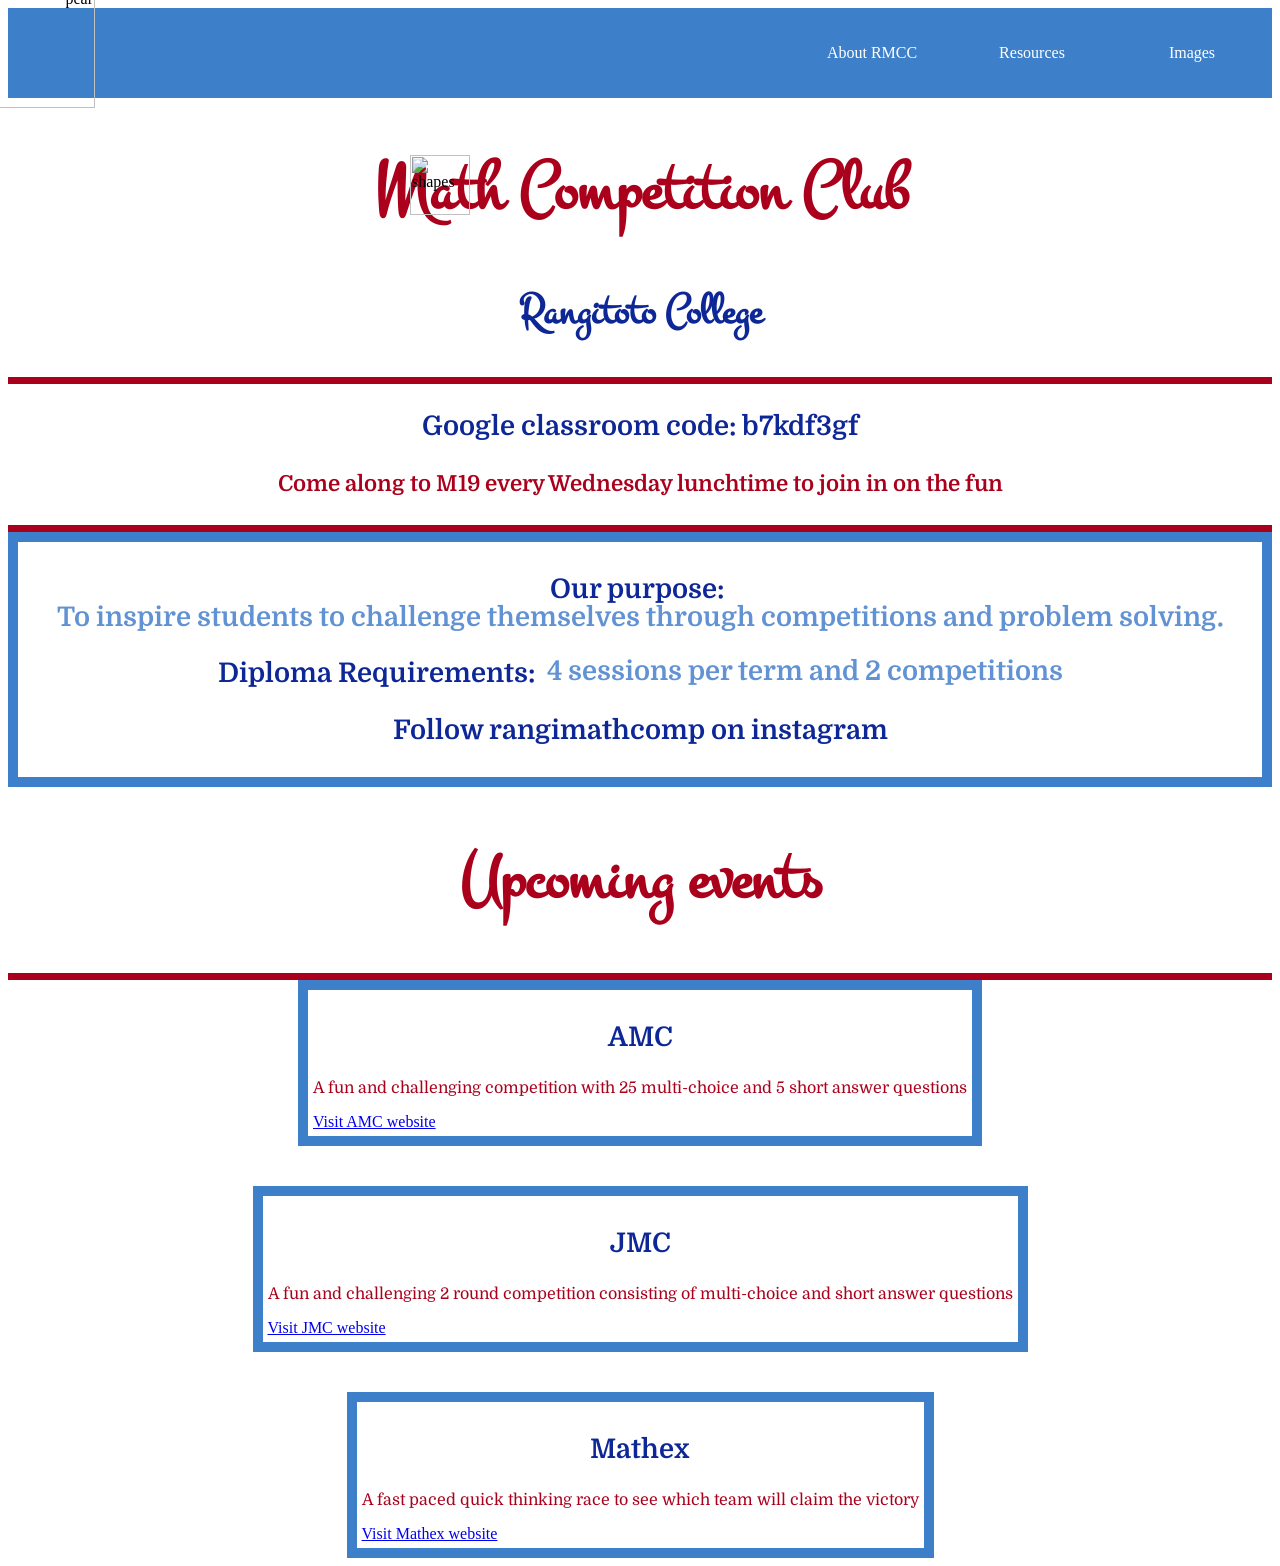
==== index.html @ 63c7f999 "Update index.html" ====
<html>
    <link rel="preconnect" href="https://fonts.googleapis.com">
    <link rel="preconnect" href="https://fonts.gstatic.com" crossorigin>
    <link href="https://fonts.googleapis.com/css2?family=Delius&family=Domine:wght@436&family=Montez&family=Playwrite+IE:wght@100&display=swap" rel="stylesheet">
   
    <title>Website</title>
    <link rel="stylesheet" href="style.css">
    

    <body>
        <div class="menu">
            <img src="pear.svg" alt="pear" class="pear">
            <ul>
                <li><a href="index.html" class="active">About RMCC</a></li>
                <li><a href="competitions.html" >Resources</a></li>
                <li><a href="thirdpage.html">Images</a></li>
            </ul>
        </div>

        <div>
            <img src="img4.png" alt="shapes" class="geo">
        </div>
        <div>
            <h1>Math Competition Club</h1>
        </div>
        <h2>Rangitoto College</h2>
        <h7>if you can see this text... well you shouldn't be able to</h7>
        <h3>Google classroom code: b7kdf3gf </h3> 
        <h4>Come along to M19 every Wednesday lunchtime to join in on the fun</h4>
        <h7>if you can see this text... well you shouldn't be able to</h7>
        <div class="box">
            <h3>Our purpose:&nbsp; <span> To inspire students to challenge themselves through competitions and problem solving.</span></h3>
            <h3> Diploma Requirements: &nbsp;<span>  4 sessions per term and 2 competitions</span> </h3>
            <h3> Follow rangimathcomp on instagram </h3>
        </div>
       
        <h1> Upcoming events </h1>
        <h7>if you can see this text... well you shouldn't be able to</h7>
            
            <div class="grid">
            <div class="section">
                <h3> AMC </h3>
                <p> A fun and challenging competition with 25 multi-choice and 5 short answer questions  </p>
                <a href="https://amt.edu.au/amc">Visit AMC website</a>
            </div>

            <div class="section">
                <h3> JMC </h3>
                <p> A fun and challenging 2 round competition consisting of multi-choice and short answer questions  </p>
                <a href="https://www.maths.otago.ac.nz/jmc/">Visit JMC website</a>
            </div>      
            
            <div class="section">
                <h3> Mathex </h3>
                <p> A fast paced quick thinking race to see which team will claim the victory </p>
                <a href="https://www.aucklandmaths.org.nz/mathex/">Visit Mathex website</a>
            </div>
            
            
    </body>
    
    

</html>
---- style.css ----
h1 {
    font-size: 70px;
    color: rgb(170, 0, 28);
    width: 100%;
    text-align: center;
    display: flex;
    flex-wrap: wrap;
    justify-content: center;
    font-family: Montez;
}
h2 {
     font-size:44px;
     color: rgb(14, 39, 151);
     text-align: center;
     display: flex;
     flex-wrap: wrap;
     justify-content: center;
     font-family: Montez;
}
h3 {
     font-size: 27px;
     color: rgb(14, 39, 151);
     margin-right: 40px;
     width: 100%;
     text-align: center;
     display: flex;
     flex-wrap: wrap;
     justify-content: center;
     font-family: Domine;
     font-weight: bold;
}
h4 {
     font-size: 22px;
     display: flex;
     flex-wrap: wrap;
     justify-content: center;
     text-align: center;
     color: rgb(170, 0, 28);
     font-family: Domine;
}
h5 {
     font-size: 20px;
     display: flex;
     flex-wrap: wrap;
     justify-content: center;
     text-align: center;
     font-family: Domine;
}
h6 {
     font-size: 27px;
     color: rgb(14, 39, 151);
     width: 100%;
     text-align: left;
     display: flex;
     flex-wrap: wrap;
     font-family: Delius;}

h7 {
     font-size:6px;
     display: flex;
     flex-wrap: wrap;
     justify-content: center;
     text-align: center;
     color: rgb(170, 0, 28);
     background-color: rgb(170, 0, 28);
     height: 7px;
     font-family: Domine;
     gap: 5px;
}
p {
     font-size: 16px;
     display: flex;
     flex-wrap: wrap;
     justify-content: center;
     text-align: center;
     color: rgb(170, 0, 28);
     font-family: Domine;
}
span { 
     text-align:justify; 
     color:rgb(97, 146, 211);
     justify-content: center; 
     line-height: 1; 
     
}
div.section {
     border: 10px solid rgb(62,127,202);
     padding: 5px;
     gap: 5px;
     
}
div.box {
     border: 10px solid rgb(62, 127, 203);
     padding: 5px;
     gap: 5px;
}  
.menu{
     background:rgb(62, 127, 202);
     text-align: right;
     height: 90px;
}

.menu ul{
     display: inline-flex;
     list-style: none;
}

.menu ul li{
     width: 120px;
     margin: 0px;
     padding: 20px;
}

.menu ul li a {
     text-decoration: none;
     color: white;
     text-align: center;
}
.hover-box, .menu ul li:hover{
     background: rgb(9, 56, 117);
     width:120px;
     height:20px;     
}
.menu li a{
     display: block;
     text-decoration: none;
}


.hover-box {
     padding: 10px;
     margin: 5px;}

.grid {
  display: flex;
  flex-wrap: wrap;
  justify-content: center;
  gap: 40px;
  
}

img.pear {
     position: absolute;
     left: -25px;
     top: -12px;
     width: 120px;
     height: 120px;
}
.blob{
     width:160px;
     height:40px;
     background:#6bd04d;
     border-radius:40px;
     text-align: center;
     position: absolute;
}    
     

div .pencil{
     display: flex;
     justify-content: center;
     width: auto;
     height: auto;
     padding: 10px;

}
.pencil{
     display: flex;
     gap: 10px; 
}
div .geo{
     display: flex;
     justify-content: center;
     padding: 10px;
}
.geo{ 
     width: 60px;
     height: auto; 
     display: flex;
     flex-wrap: wrap;
     gap: 10px; 
     position: absolute;
     left: 400px;
     top: 145px;
}
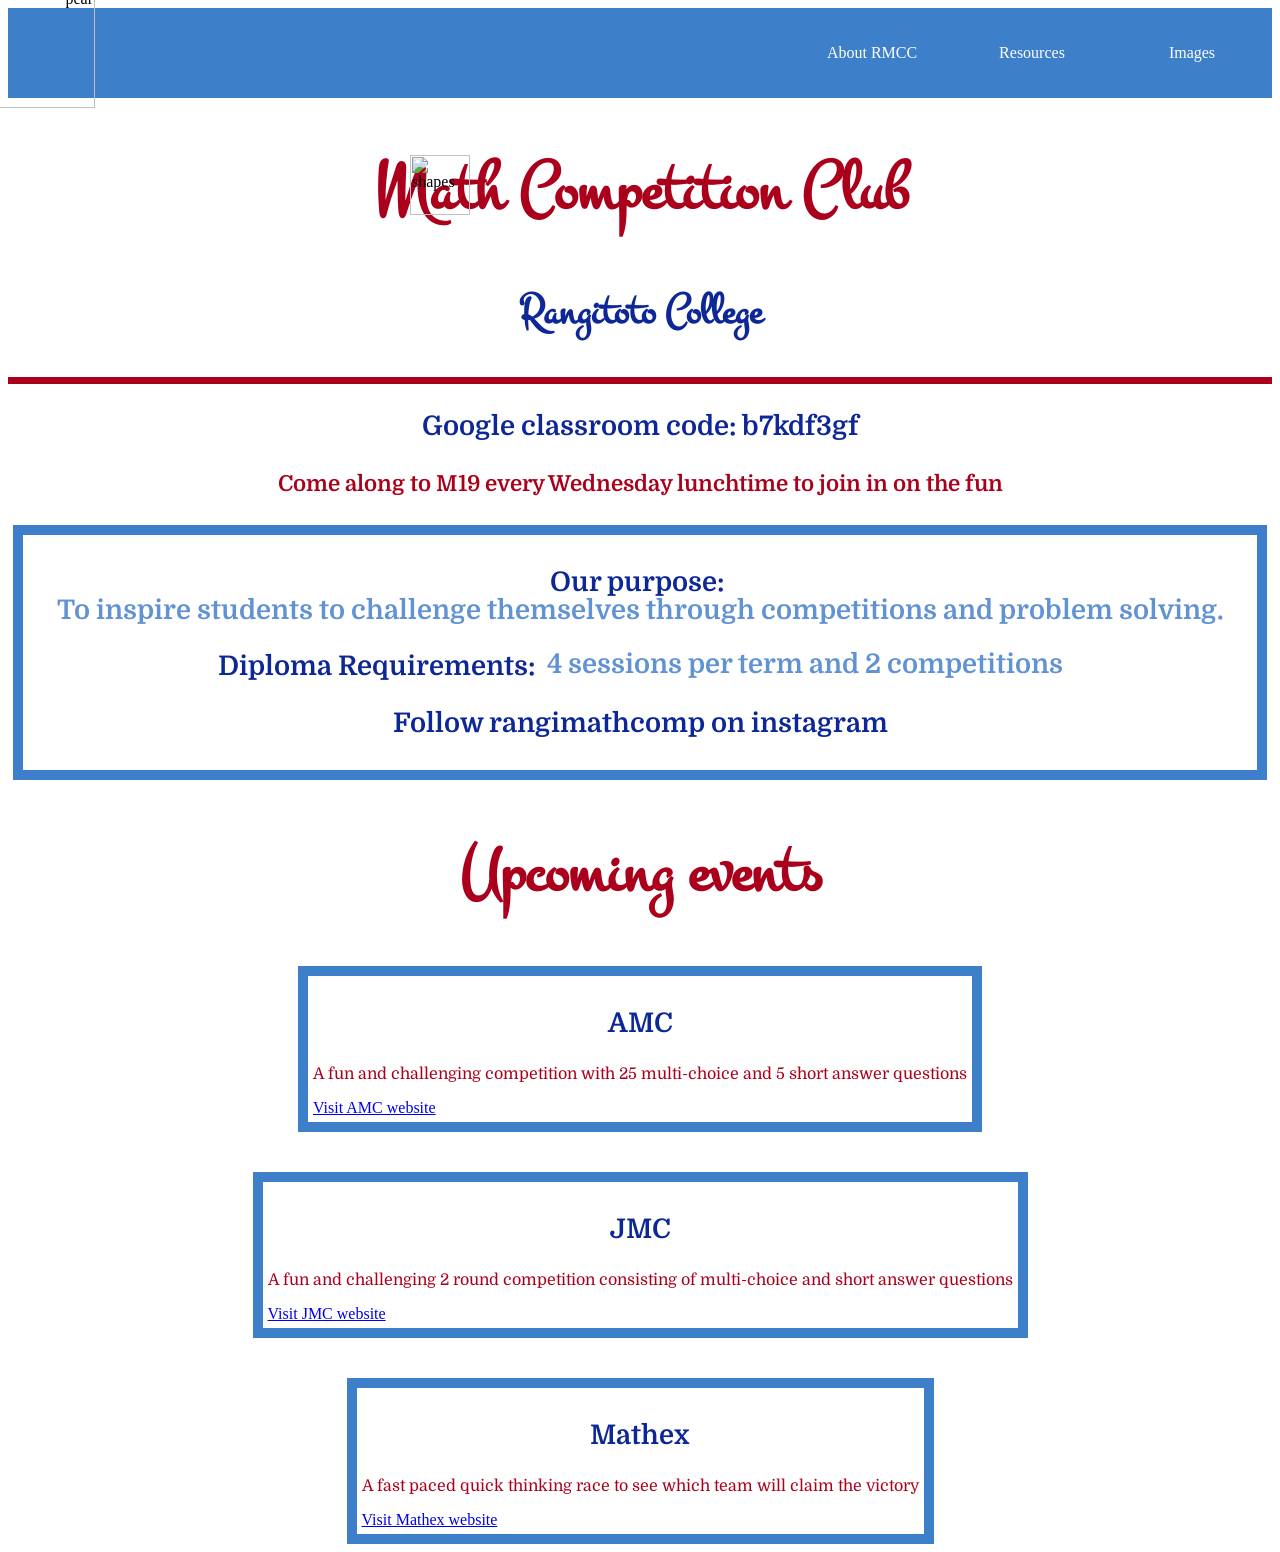
==== commit 79639311: "Update index.html" ====
--- a/index.html
+++ b/index.html
@@ -27,7 +27,6 @@
         <h7>if you can see this text... well you shouldn't be able to</h7>
         <h3>Google classroom code: b7kdf3gf </h3> 
         <h4>Come along to M19 every Wednesday lunchtime to join in on the fun</h4>
-        <h7>if you can see this text... well you shouldn't be able to</h7>
         <div class="box">
             <h3>Our purpose:&nbsp; <span> To inspire students to challenge themselves through competitions and problem solving.</span></h3>
             <h3> Diploma Requirements: &nbsp;<span>  4 sessions per term and 2 competitions</span> </h3>
@@ -35,7 +34,6 @@
         </div>
        
         <h1> Upcoming events </h1>
-        <h7>if you can see this text... well you shouldn't be able to</h7>
             
             <div class="grid">
             <div class="section">
--- a/style.css
+++ b/style.css
@@ -92,7 +92,8 @@
 div.box {
      border: 10px solid rgb(62, 127, 203);
      padding: 5px;
-     gap: 5px;
+     gap: 10px;
+     margin: 5px;
 }  
 .menu{
      background:rgb(62, 127, 202);
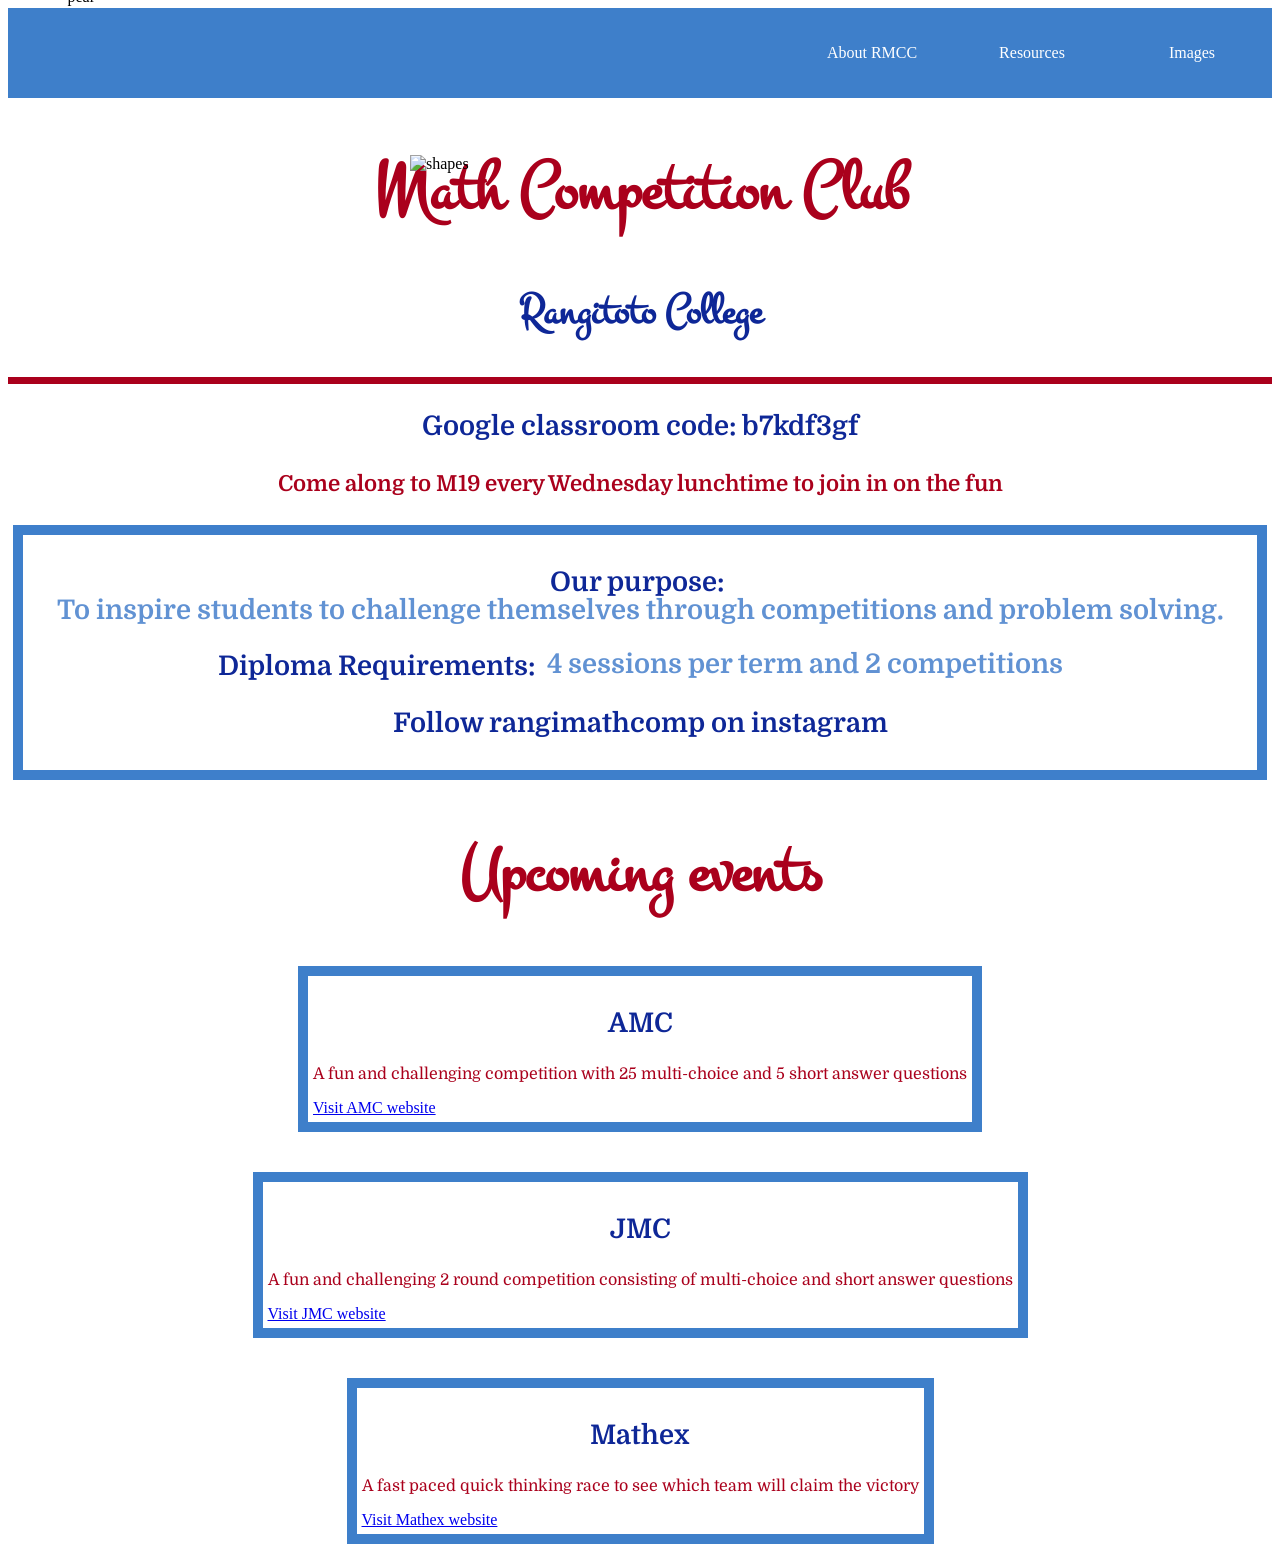
==== commit b98f2b3f: "Update index.html" ====
--- a/index.html
+++ b/index.html
@@ -1,4 +1,4 @@
-<html>
+<!DOCTYPE html>
     <link rel="preconnect" href="https://fonts.googleapis.com">
     <link rel="preconnect" href="https://fonts.gstatic.com" crossorigin>
     <link href="https://fonts.googleapis.com/css2?family=Delius&family=Domine:wght@436&family=Montez&family=Playwrite+IE:wght@100&display=swap" rel="stylesheet">
@@ -35,12 +35,12 @@
        
         <h1> Upcoming events </h1>
             
-            <div class="grid">
-            <div class="section">
-                <h3> AMC </h3>
-                <p> A fun and challenging competition with 25 multi-choice and 5 short answer questions  </p>
-                <a href="https://amt.edu.au/amc">Visit AMC website</a>
-            </div>
+        <div class="grid">
+        <div class="section">
+            <h3> AMC </h3>
+            <p> A fun and challenging competition with 25 multi-choice and 5 short answer questions  </p>
+            <a href="https://amt.edu.au/amc">Visit AMC website</a>
+        </div>
 
             <div class="section">
                 <h3> JMC </h3>
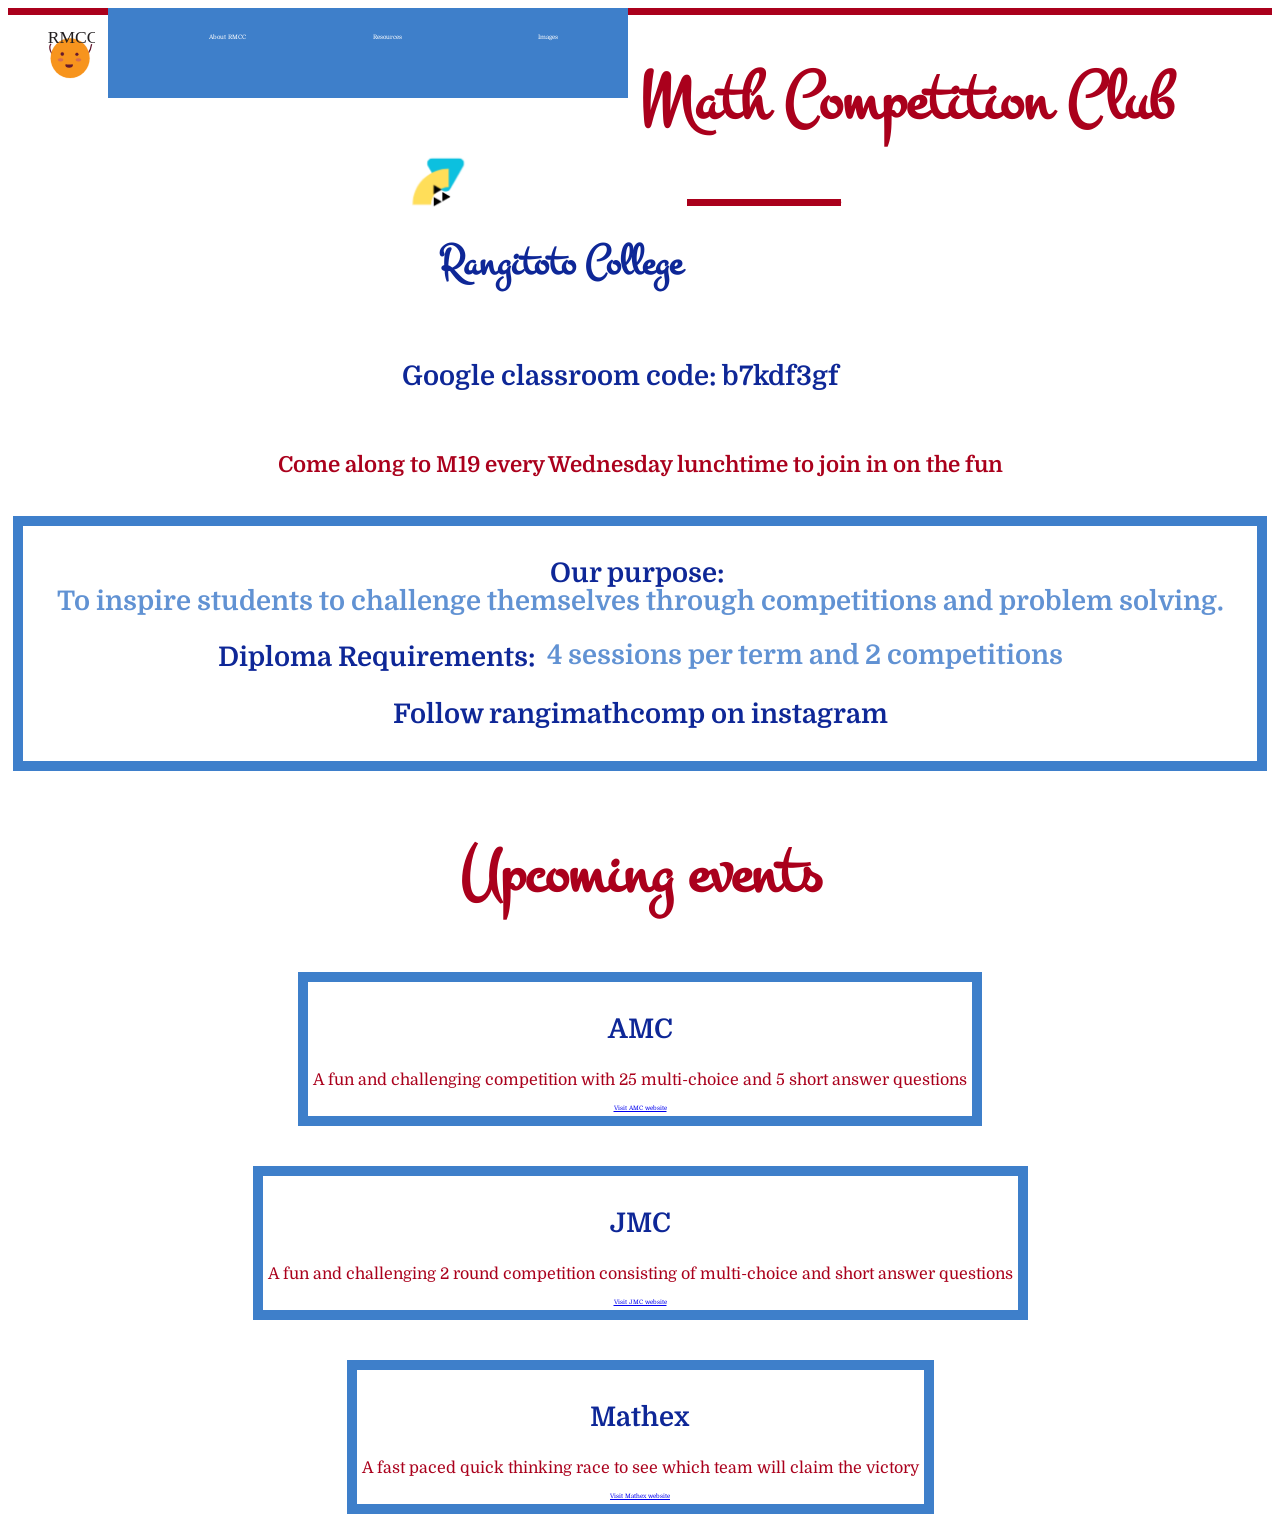
==== commit f15dd40b: "Update index.html" ====
--- a/index.html
+++ b/index.html
@@ -5,6 +5,7 @@
    
     <title>Website</title>
     <link rel="stylesheet" href="style.css">
+    <h7 role="heading" aria-level=7">
     
 
     <body>
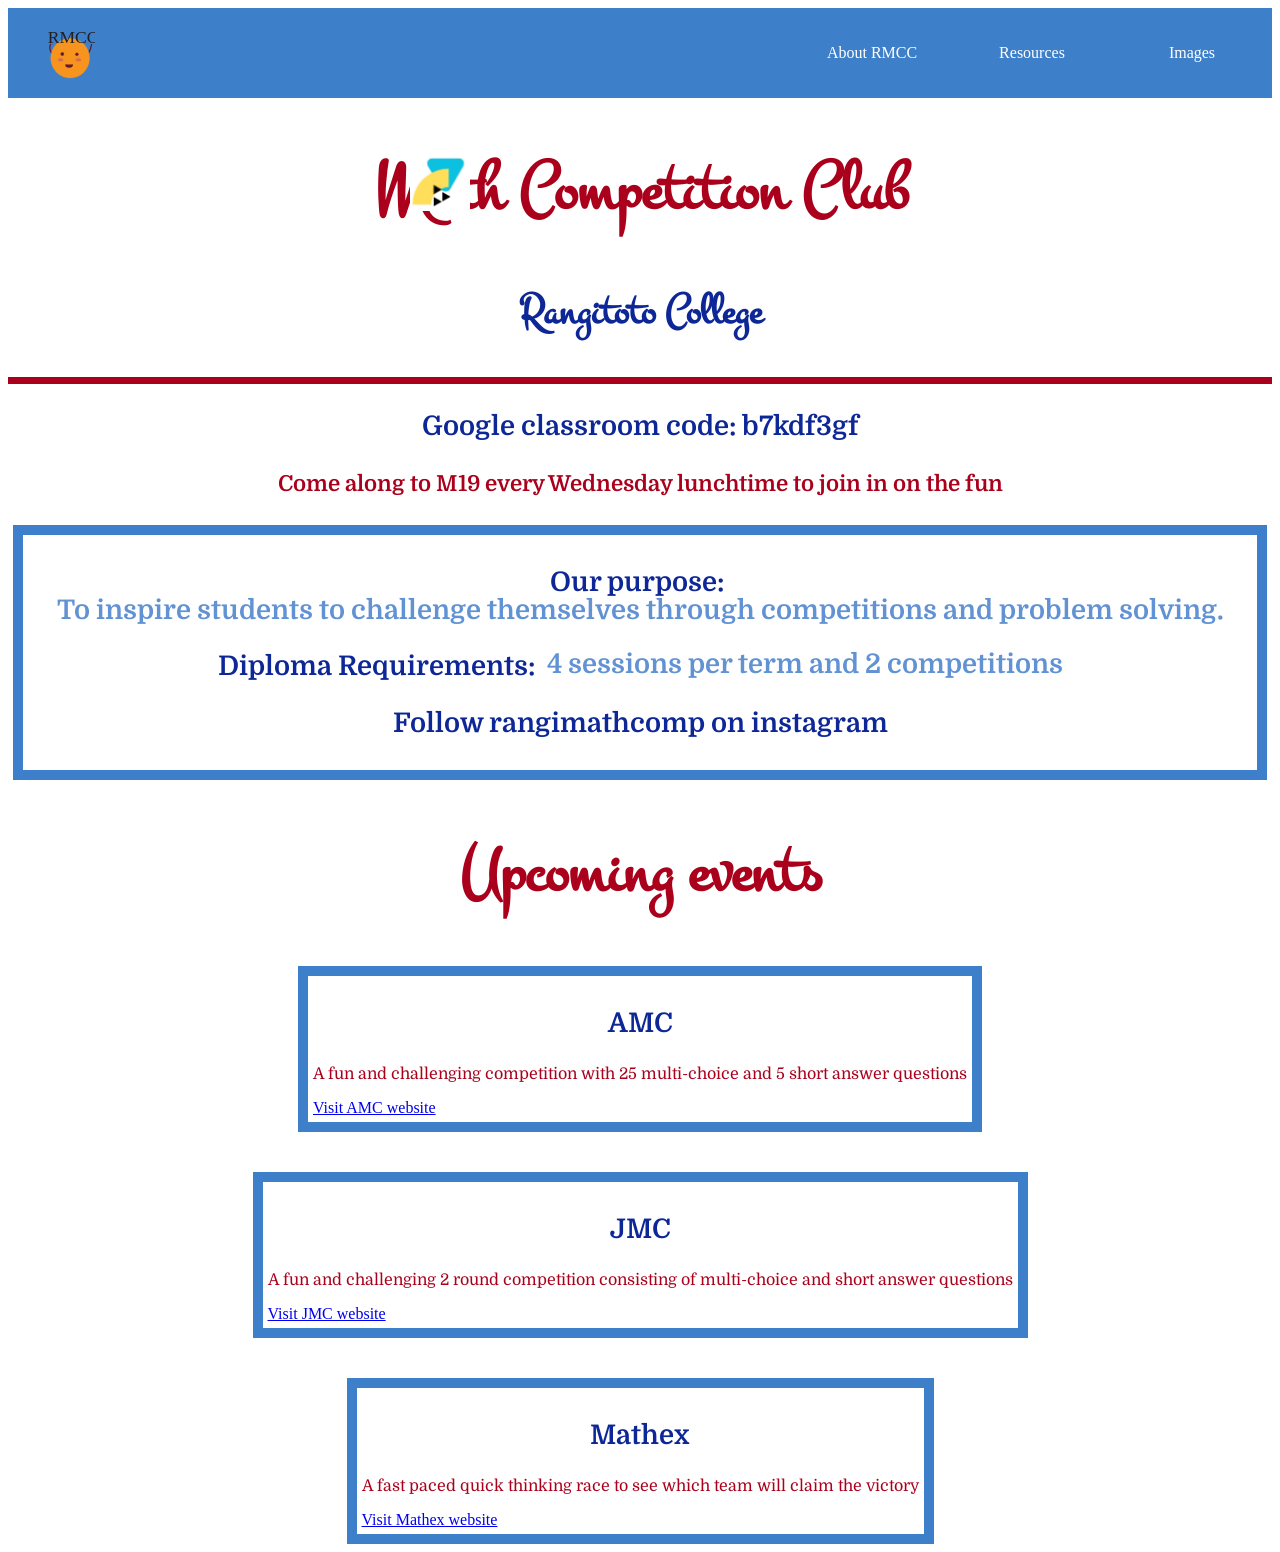
==== commit 04ec51cd: "Update index.html" ====
--- a/index.html
+++ b/index.html
@@ -4,8 +4,7 @@
     <link href="https://fonts.googleapis.com/css2?family=Delius&family=Domine:wght@436&family=Montez&family=Playwrite+IE:wght@100&display=swap" rel="stylesheet">
    
     <title>Website</title>
-    <link rel="stylesheet" href="style.css">
-    <h7 role="heading" aria-level=7">
+    <link rel="stylesheet" href="style.css"
     
 
     <body>
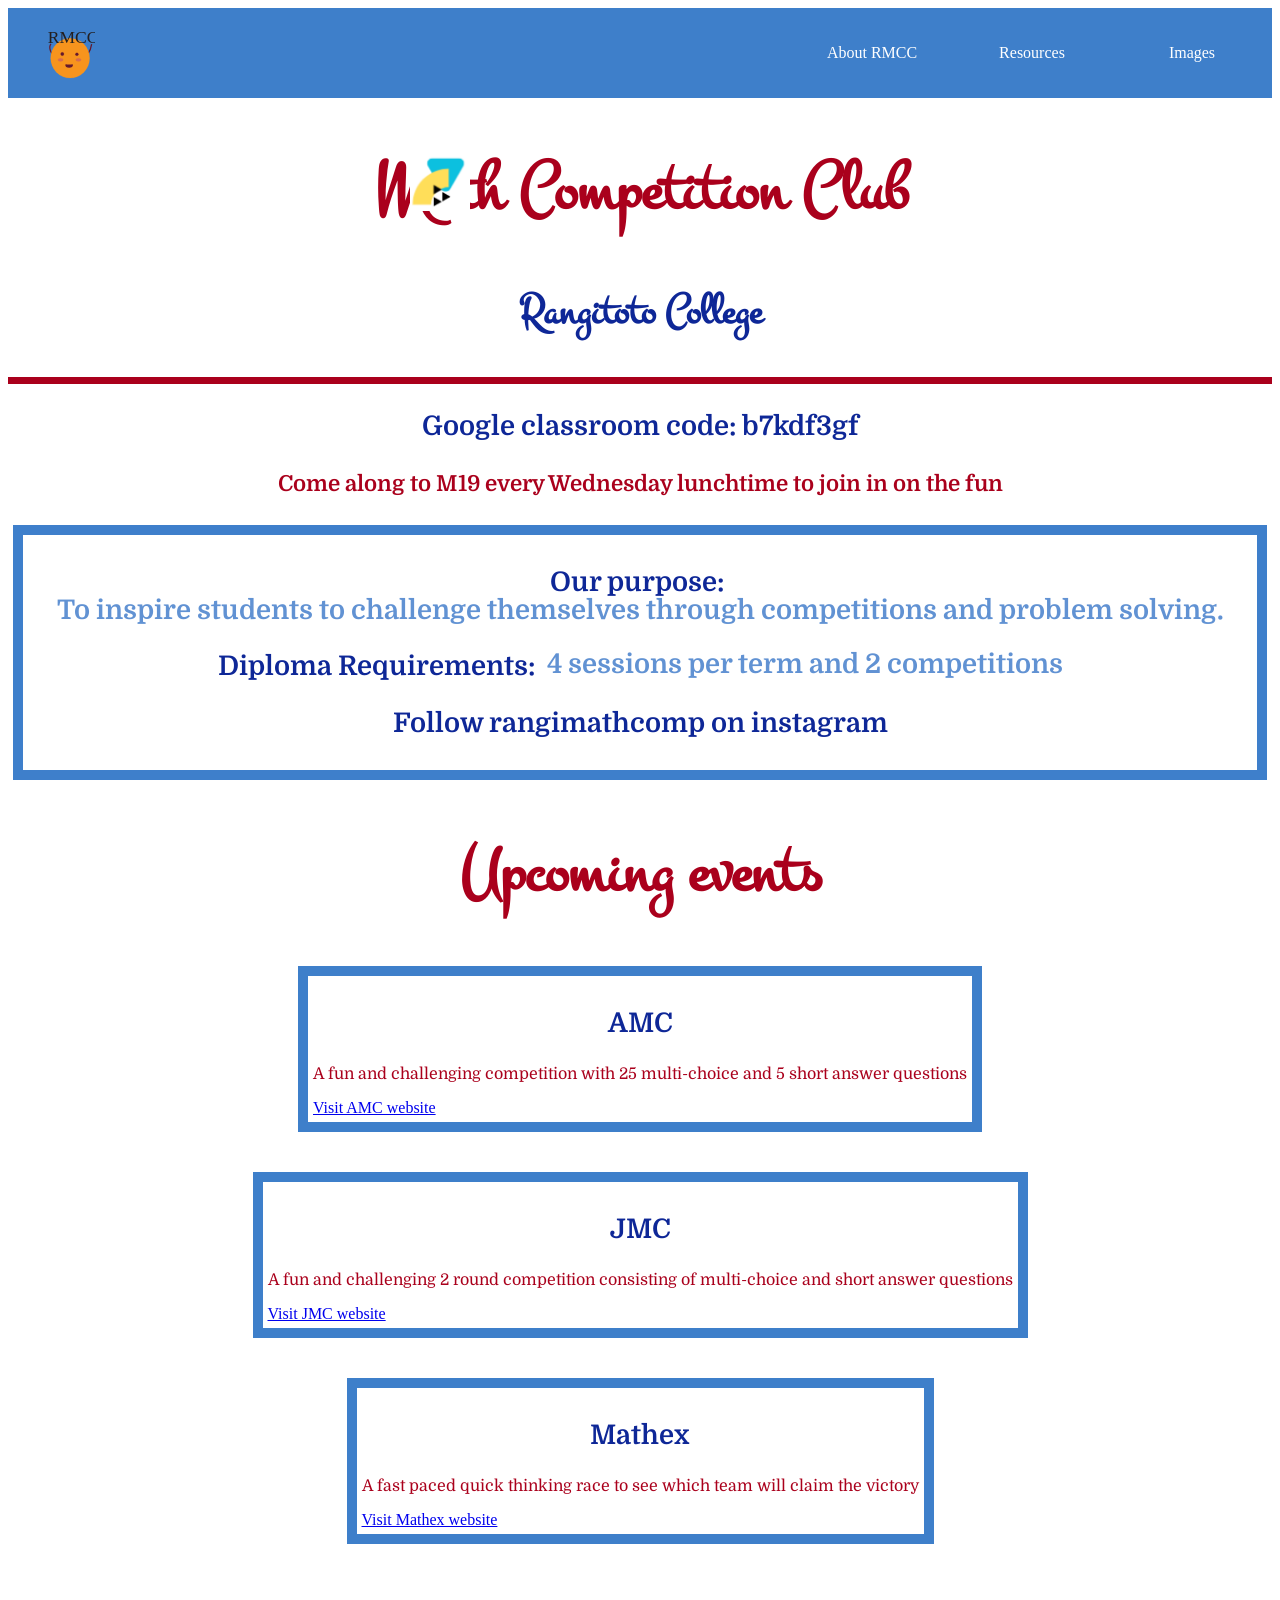
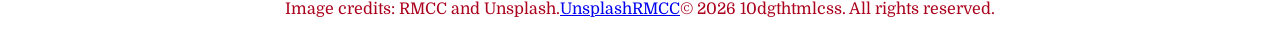
==== commit 980f1191: "Update index.html" ====
--- a/index.html
+++ b/index.html
@@ -10,7 +10,7 @@
     <body>
         <div class="menu">
             <img src="pear.svg" alt="pear" class="pear">
-            <ul>
+            <ul>    
                 <li><a href="index.html" class="active">About RMCC</a></li>
                 <li><a href="competitions.html" >Resources</a></li>
                 <li><a href="thirdpage.html">Images</a></li>
@@ -56,7 +56,15 @@
             
             
     </body>
-    
+    <footer>
+        <p>
+            Image credits: RMCC and Unsplash. 
+            
+            <a href="https://unsplash.com/photos/a-blackboard-with-a-lot-of-writing-on-it-OPpCbAAKWv8">Unsplash</a>
+            <a href="https://www.rangitoto.school.nz/clubs-activities/maths-competition-club/">RMCC</a>
+            © 2026 10dgthtmlcss. All rights reserved.
+         </p>
+    </footer>
     
 
 </html>
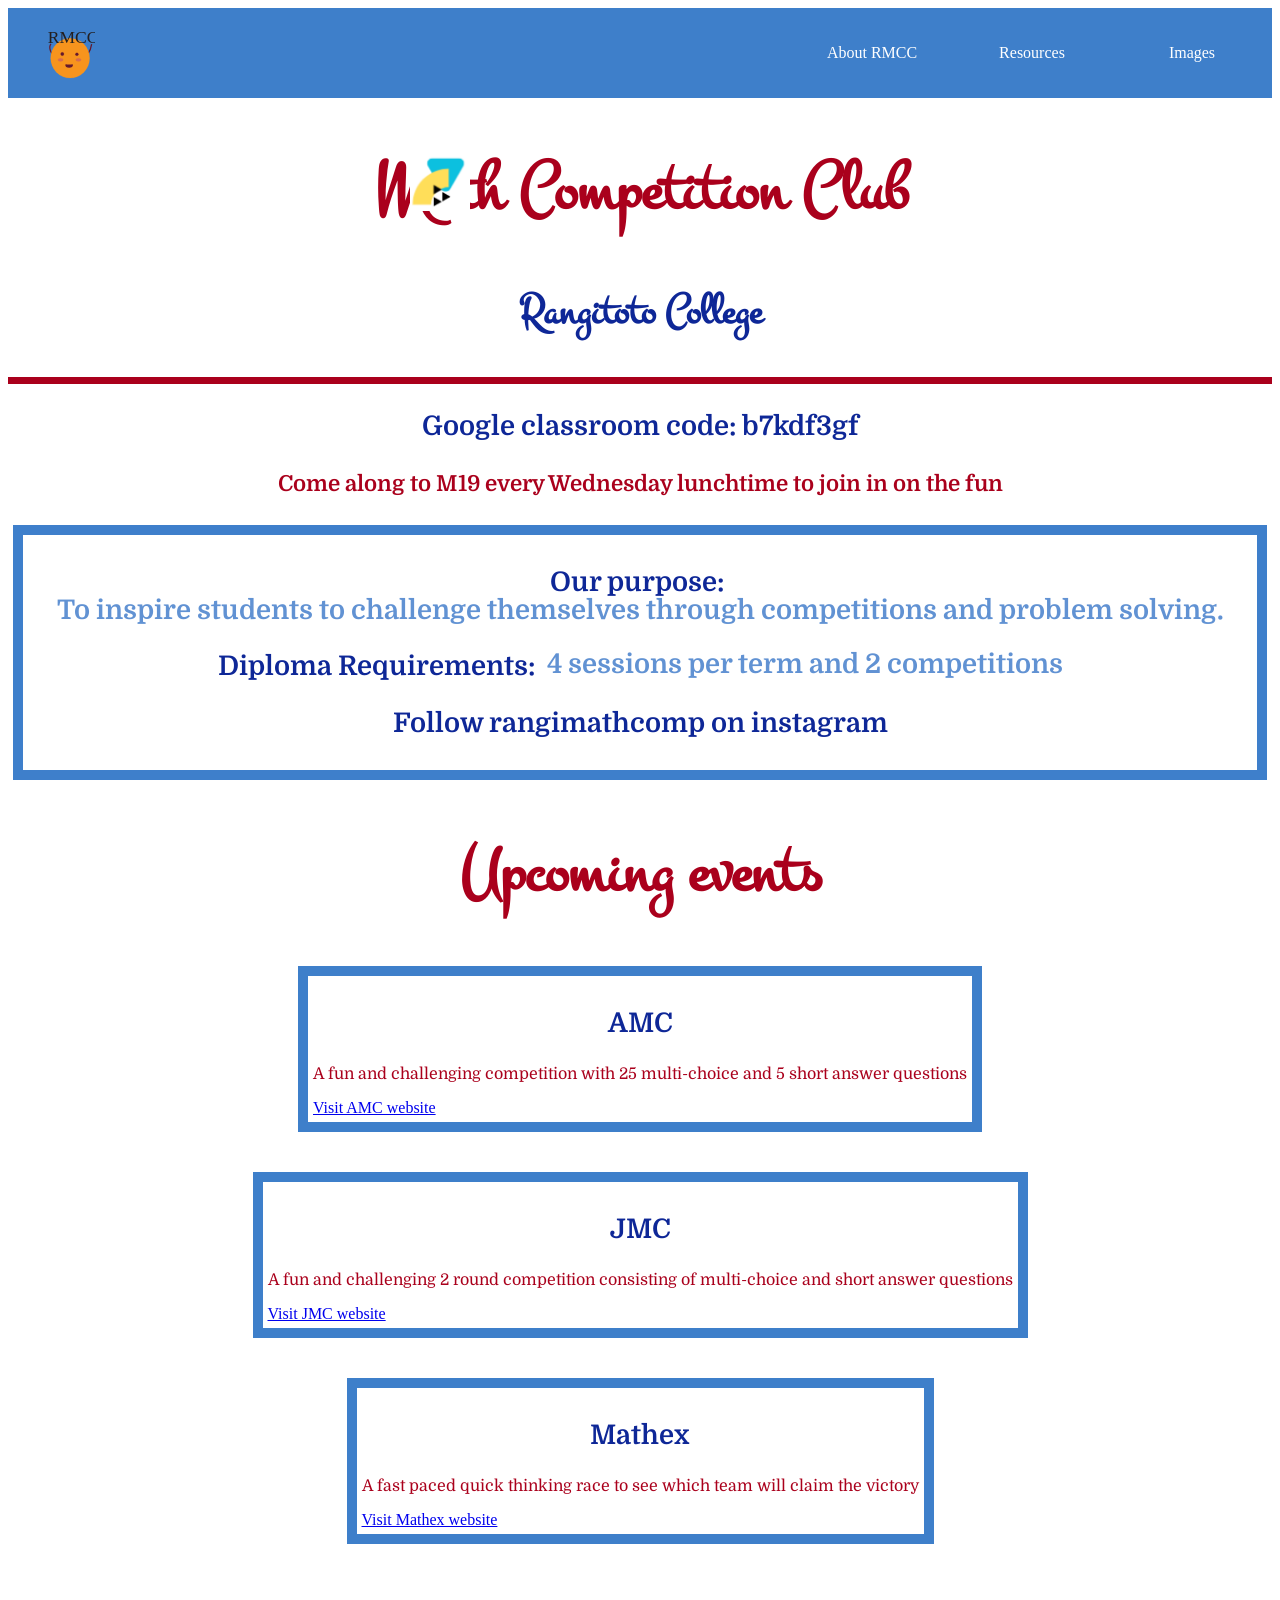
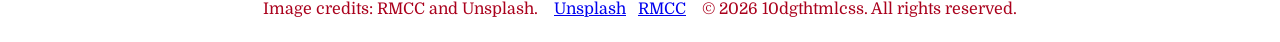
==== commit 73c9d1da: "Update index.html" ====
--- a/index.html
+++ b/index.html
@@ -58,10 +58,10 @@
     </body>
     <footer>
         <p>
-            Image credits: RMCC and Unsplash. 
+            Image credits: RMCC and Unsplash.   &nbsp;&nbsp;&nbsp;
             
-            <a href="https://unsplash.com/photos/a-blackboard-with-a-lot-of-writing-on-it-OPpCbAAKWv8">Unsplash</a>
-            <a href="https://www.rangitoto.school.nz/clubs-activities/maths-competition-club/">RMCC</a>
+            <a href="https://unsplash.com/photos/a-blackboard-with-a-lot-of-writing-on-it-OPpCbAAKWv8">Unsplash</a> &nbsp;&nbsp;&nbsp;
+            <a href="https://www.rangitoto.school.nz/clubs-activities/maths-competition-club/">RMCC</a>  &nbsp;&nbsp;&nbsp;
             © 2026 10dgthtmlcss. All rights reserved.
          </p>
     </footer>
--- a/style.css
+++ b/style.css
@@ -178,7 +178,7 @@
      width: 60px;
      height: auto; 
      display: flex;
-     flex-wrap: wrap;
+     flex-wrap: nowrap;
      gap: 10px; 
      position: absolute;
      left: 400px;
